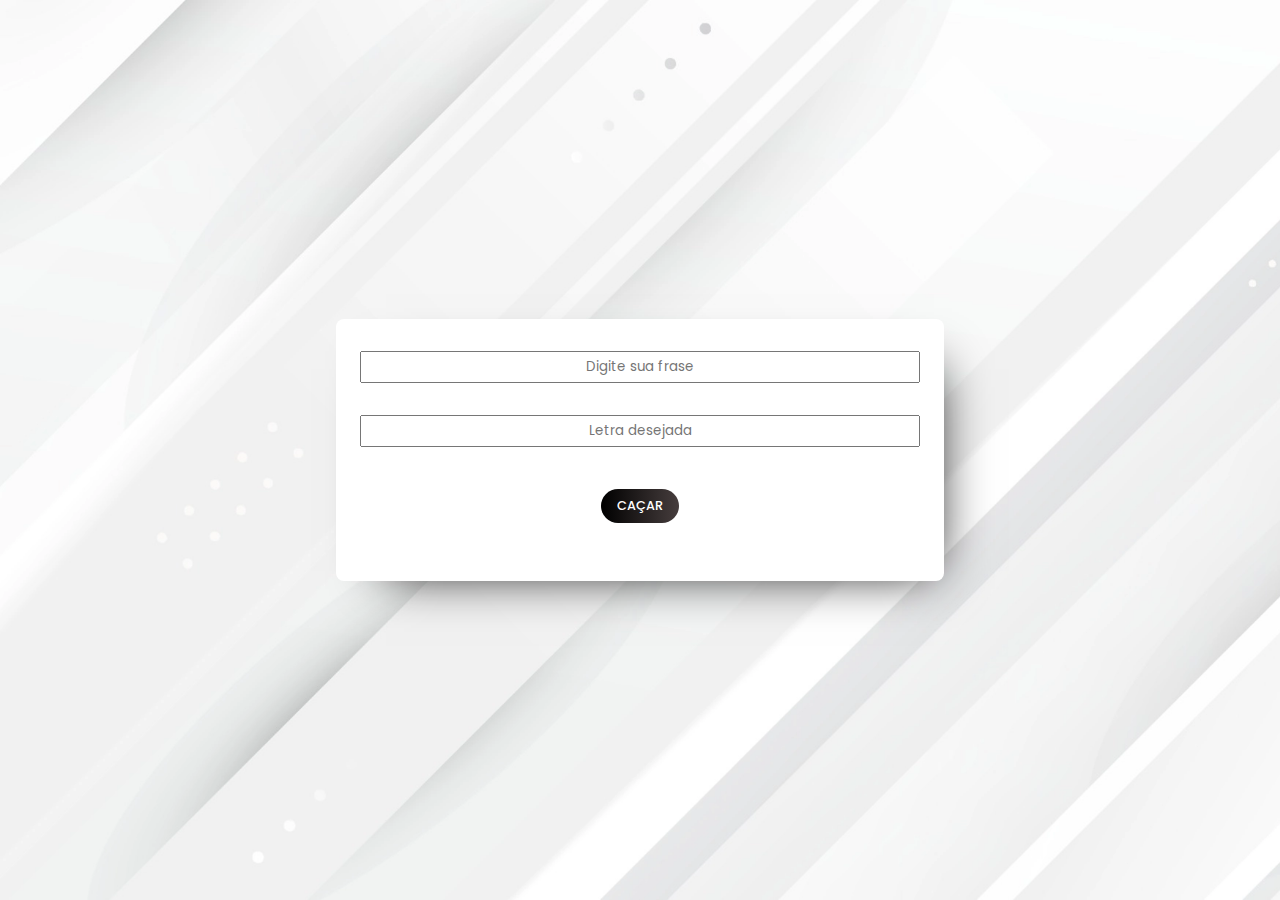
==== projeto-stags/modulos/buscaLetras/buscaLetras.html @ b2e491e5 "Add files via upload" ====
<!DOCTYPE html>
<html lang="pt-br">
<head>
    <meta charset="UTF-8">
    <meta http-equiv="X-UA-Compatible" content="IE=edge">
    <meta name="viewport" content="width=device-width, initial-scale=1.0">
    <title>Portal</title>
    <link rel="preconnect" href="https://fonts.gstatic.com">
    <link rel="shortcut icon" href="assets/icons/favicon.ico" type="image/x-icon">
    <link href="https://fonts.googleapis.com/css2?family=Poppins:wght@300;400;500;600&display=swap" rel="stylesheet">
    <link rel="stylesheet" href="buscaLetras.css">
    <script src="buscaLetras.js"></script>
</head>
<body>
    <main class="cards">
        <section class="card input">
            <div >
                <input type="text" id="frase" placeholder="Digite sua frase" maxlength="65">
            </div>
            <div >
                <input type="text" id="letra" placeholder="Letra desejada" maxlength="1">
            </div>
            <button onclick="buscarLetra()" type="submit" id="converter"> Caçar </button>
            <div >
                <h3 id="resposta"></h3>
            </div>
        </section>
    </main>
</body>
</html>
---- projeto-stags/modulos/buscaLetras/buscaLetras.css ----
* {
    margin: 0;
    padding: 0;
    box-sizing: border-box;
    font-family: "Poppins", sans-serif;
    text-align: center;
}

body {
    background-image: url(whiteBackground.webp);
    background-size: cover;
    height: 100vh;
    width: 100%;

    display: flex;
    justify-content: center;
    align-items: center;

    color: #434343;

    font-size: 16px;
}

main.cards {
    display: flex;
    padding: 32px;
}

main.cards section.card {
    display: flex;
    flex-direction: column;
    align-items: center;
    text-align: center;
    background: white;
    padding:1rem 0.5rem;
    border-radius: 8px;
    max-height: 468px;
    margin-left: 32px;
}

main.cards section.card:first-child {
    margin-left: 0;
}

main.cards section.card .icon {
    width: 64px;
    height: 64px;
}

main.cards section.card img {
    width: 100%;
    cursor: pointer;
}

main.cards section.card h3 {
    font-size: 100%;
    margin: 16px 0;
}

main.cards section.card span {
    font-weight: 300;
    max-width: 240px;
    font-size: 80%;
    margin-bottom: 16px;
}

main.cards section.card button {
    padding: 0.5rem 1rem;
    text-transform: uppercase;
    border-radius: 32px;
    border: 0;
    cursor: pointer;
    font-size: 80%;
    font-weight: 500;
    color: #fff;
    margin-bottom: 16px 0;
}

main.cards section.card.input{
    box-shadow: 20px 20px 50px -30px #000000;
}

main.cards section.card button {
    background: linear-gradient(to right, #000000, #463d3d);
    margin: 2em;
}

input{
    height: 2rem;
    width: 35rem;
    margin: 1rem;
}

/* main.cards section.card.binary button {
    background: linear-gradient(to right, );
}
main.cards section.card.glass button {
    background: linear-gradient(to right, #FE5F8F, #FFC7D9);
}  */


/* @media screen and (max-width: 720px) {
    main.cards {
        flex-direction: column;
    }

    main.cards section.card {
        margin-left: 0;
        margin-bottom: 32px;
    }

    main.cards section.card:last-child {
        margin-bottom: 0;
    }

    main.cards section.card button {
        font-size: 70%;
    }

} */
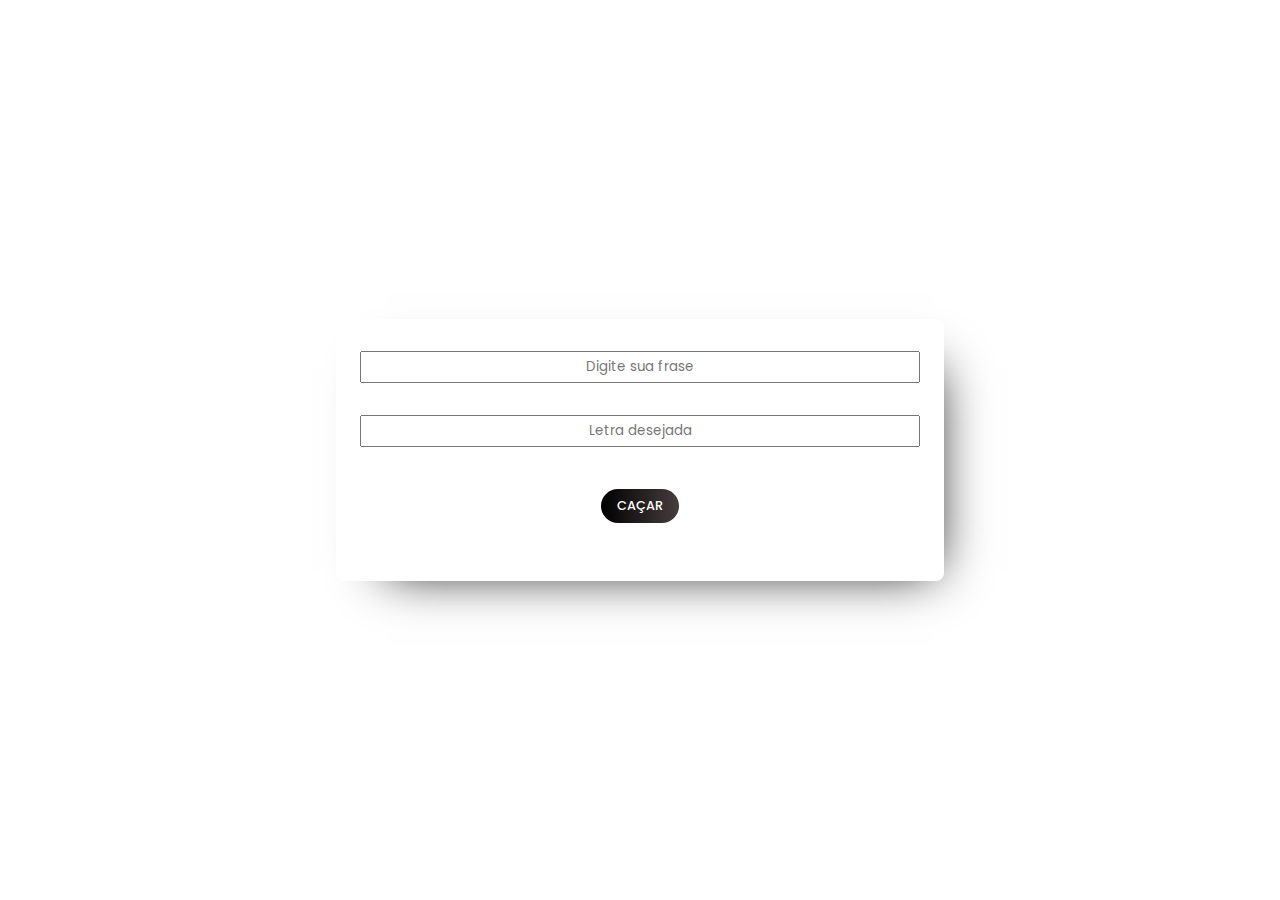
==== commit 1b353055: "Add files via upload" ====
--- a/projeto-stags/modulos/buscaLetras/buscaLetras.html
+++ b/projeto-stags/modulos/buscaLetras/buscaLetras.html
@@ -4,9 +4,9 @@
     <meta charset="UTF-8">
     <meta http-equiv="X-UA-Compatible" content="IE=edge">
     <meta name="viewport" content="width=device-width, initial-scale=1.0">
-    <title>Portal</title>
+    <title>Portal de ferramentas</title>
     <link rel="preconnect" href="https://fonts.gstatic.com">
-    <link rel="shortcut icon" href="assets/icons/favicon.ico" type="image/x-icon">
+    <link rel="shortcut icon" href="/assets/icons/favicon.ico" type="image/x-icon">
     <link href="https://fonts.googleapis.com/css2?family=Poppins:wght@300;400;500;600&display=swap" rel="stylesheet">
     <link rel="stylesheet" href="buscaLetras.css">
     <script src="buscaLetras.js"></script>
--- a/projeto-stags/modulos/buscaLetras/buscaLetras.css
+++ b/projeto-stags/modulos/buscaLetras/buscaLetras.css
@@ -7,7 +7,7 @@
 }
 
 body {
-    background-image: url(whiteBackground.webp);
+    background-image: url(/assets/whiteBackground.webp);
     background-size: cover;
     height: 100vh;
     width: 100%;
@@ -89,32 +89,4 @@
     height: 2rem;
     width: 35rem;
     margin: 1rem;
-}
-
-/* main.cards section.card.binary button {
-    background: linear-gradient(to right, );
-}
-main.cards section.card.glass button {
-    background: linear-gradient(to right, #FE5F8F, #FFC7D9);
-}  */
-
-
-/* @media screen and (max-width: 720px) {
-    main.cards {
-        flex-direction: column;
-    }
-
-    main.cards section.card {
-        margin-left: 0;
-        margin-bottom: 32px;
-    }
-
-    main.cards section.card:last-child {
-        margin-bottom: 0;
-    }
-
-    main.cards section.card button {
-        font-size: 70%;
-    }
-
-} */+}